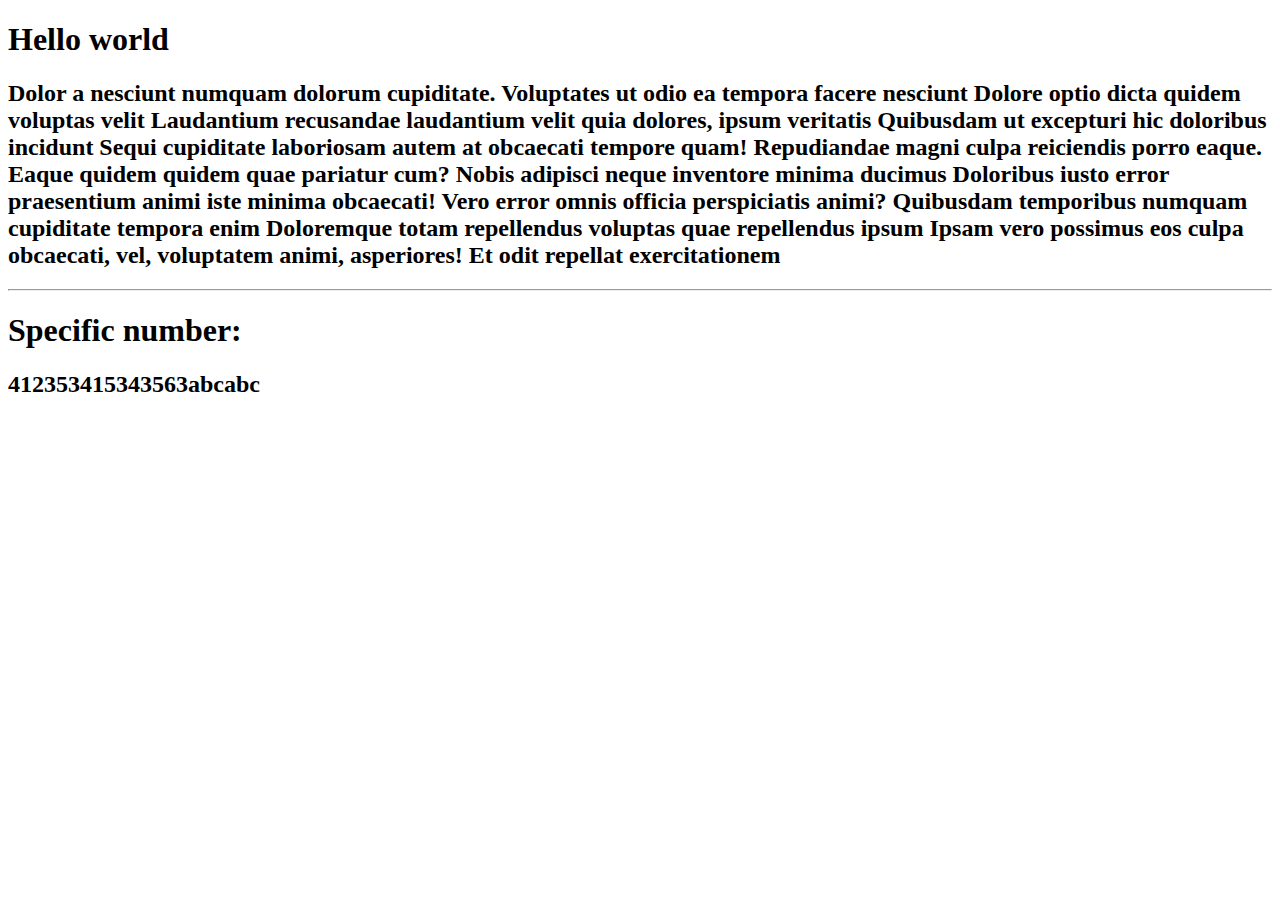
==== index.html @ 2e455497 "-default-" ====
<!DOCTYPE html>
<html lang="en">
<head>
	<meta charset="UTF-8">
	<title></title>
	<link rel="stylesheet" type="text/css" href="style.css" />
</head>
<body>
	<div class="main">
		<h1>Hello world</h1>
		<h2>
			Dolor a nesciunt numquam dolorum cupiditate. Voluptates ut odio ea tempora facere nesciunt Dolore optio dicta quidem voluptas velit Laudantium recusandae laudantium velit quia dolores, ipsum veritatis Quibusdam ut excepturi hic doloribus incidunt Sequi cupiditate laboriosam autem at obcaecati tempore quam! Repudiandae magni culpa reiciendis porro eaque. Eaque quidem quidem quae pariatur cum? Nobis adipisci neque inventore minima ducimus Doloribus iusto error praesentium animi iste minima obcaecati! Vero error omnis officia perspiciatis animi? Quibusdam temporibus numquam cupiditate tempora enim Doloremque totam repellendus voluptas quae repellendus ipsum Ipsam vero possimus eos culpa obcaecati, vel, voluptatem animi, asperiores! Et odit repellat exercitationem
		</div>
		</h2>
		<hr>
		<h1>Specific number:</h1>
		<h2>
			412353415343563abcabc
		</h2>
	<script type="text/javascript" src="script.js"></script>
</body>
</html>
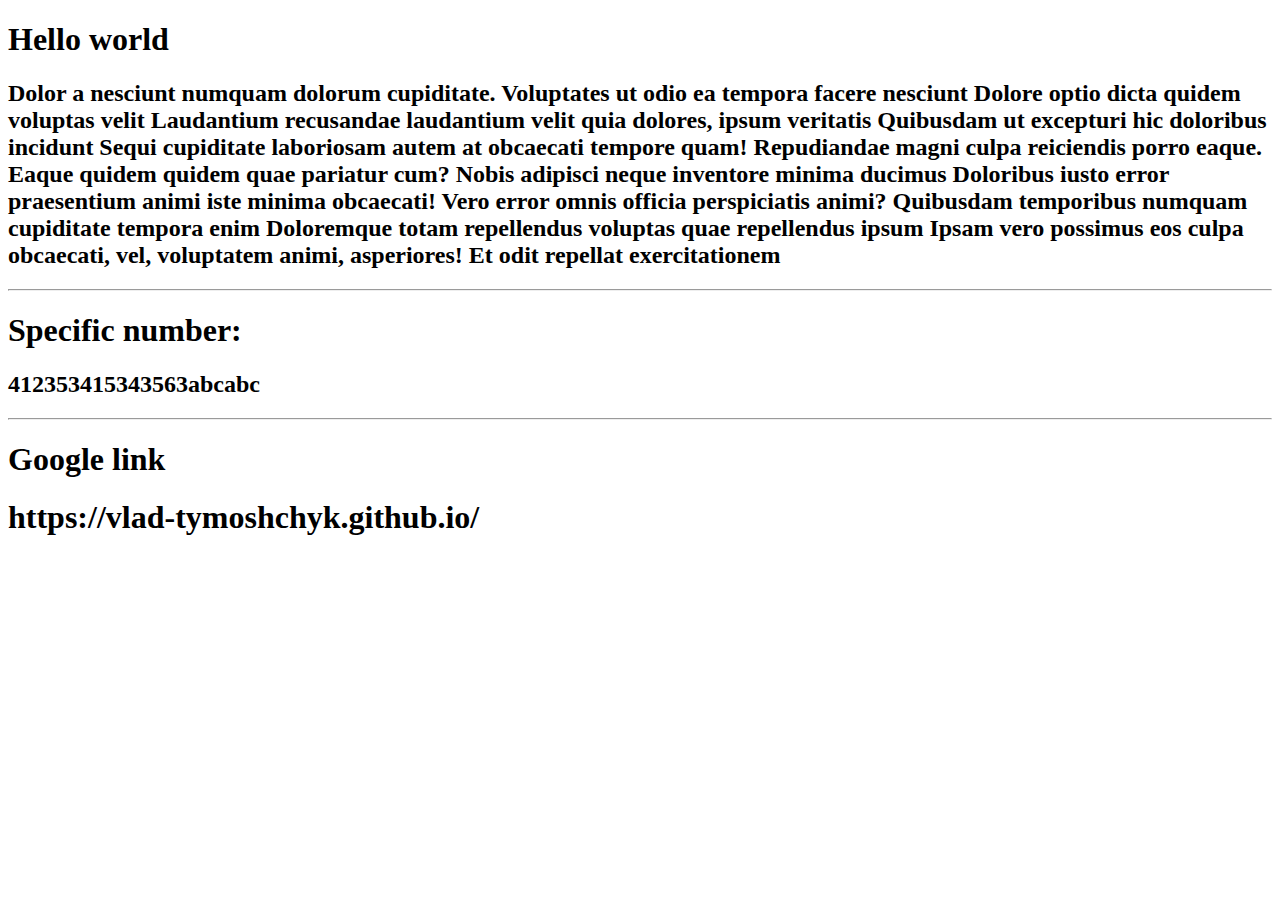
==== commit 9cacd982: "-default-" ====
--- a/index.html
+++ b/index.html
@@ -10,13 +10,16 @@
 		<h1>Hello world</h1>
 		<h2>
 			Dolor a nesciunt numquam dolorum cupiditate. Voluptates ut odio ea tempora facere nesciunt Dolore optio dicta quidem voluptas velit Laudantium recusandae laudantium velit quia dolores, ipsum veritatis Quibusdam ut excepturi hic doloribus incidunt Sequi cupiditate laboriosam autem at obcaecati tempore quam! Repudiandae magni culpa reiciendis porro eaque. Eaque quidem quidem quae pariatur cum? Nobis adipisci neque inventore minima ducimus Doloribus iusto error praesentium animi iste minima obcaecati! Vero error omnis officia perspiciatis animi? Quibusdam temporibus numquam cupiditate tempora enim Doloremque totam repellendus voluptas quae repellendus ipsum Ipsam vero possimus eos culpa obcaecati, vel, voluptatem animi, asperiores! Et odit repellat exercitationem
-		</div>
 		</h2>
 		<hr>
 		<h1>Specific number:</h1>
 		<h2>
 			412353415343563abcabc
 		</h2>
+		<hr>
+		<h1>Google link</h1>
+		<h1><a link="https://vlad-tymoshchyk.github.io/">https://vlad-tymoshchyk.github.io/</a></h1>
+	</div>
 	<script type="text/javascript" src="script.js"></script>
 </body>
 </html>
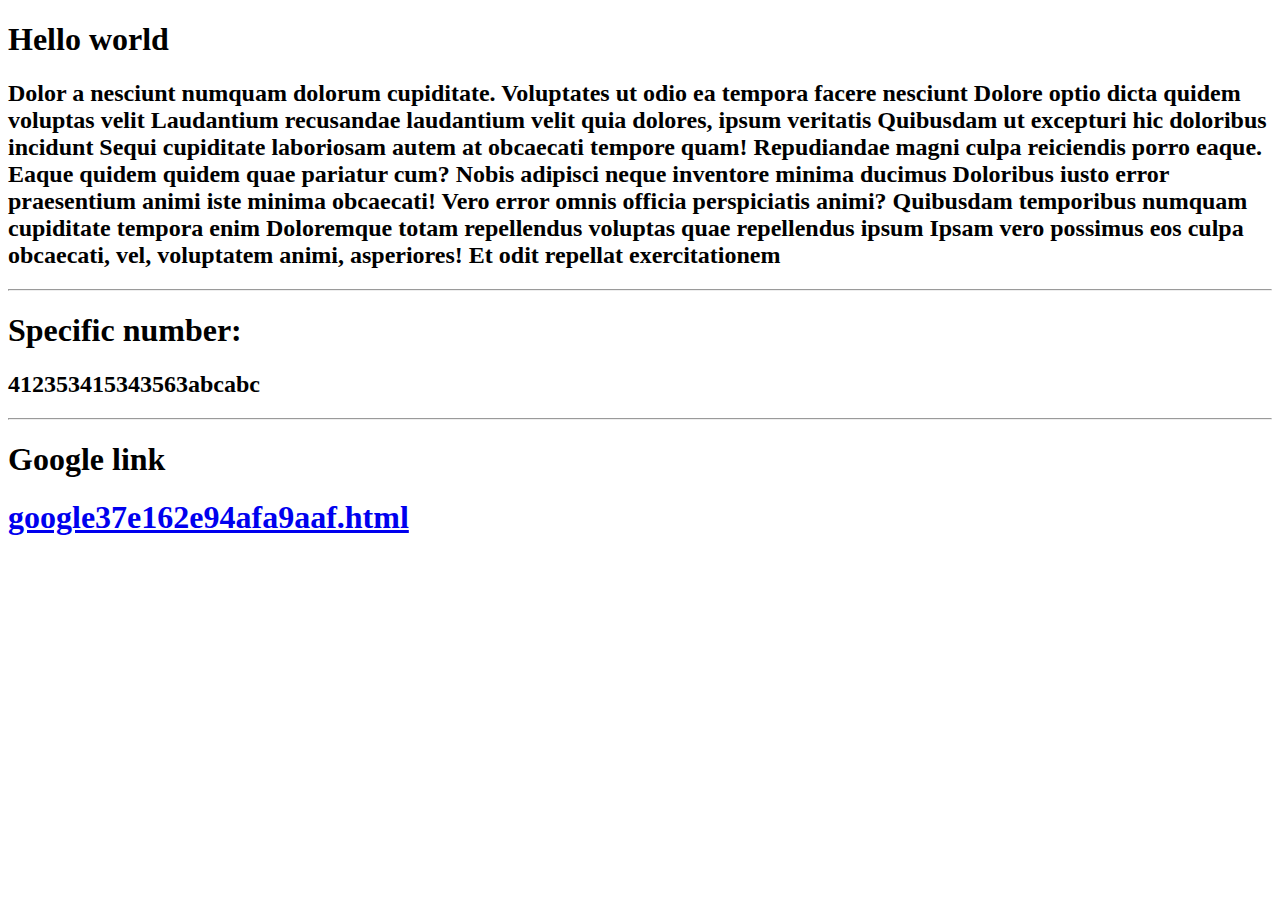
==== commit 4c60e907: "-default-" ====
--- a/index.html
+++ b/index.html
@@ -18,7 +18,7 @@
 		</h2>
 		<hr>
 		<h1>Google link</h1>
-		<h1><a link="https://vlad-tymoshchyk.github.io/">https://vlad-tymoshchyk.github.io/</a></h1>
+		<h1><a href="google37e162e94afa9aaf.html">google37e162e94afa9aaf.html</a></h1>
 	</div>
 	<script type="text/javascript" src="script.js"></script>
 </body>
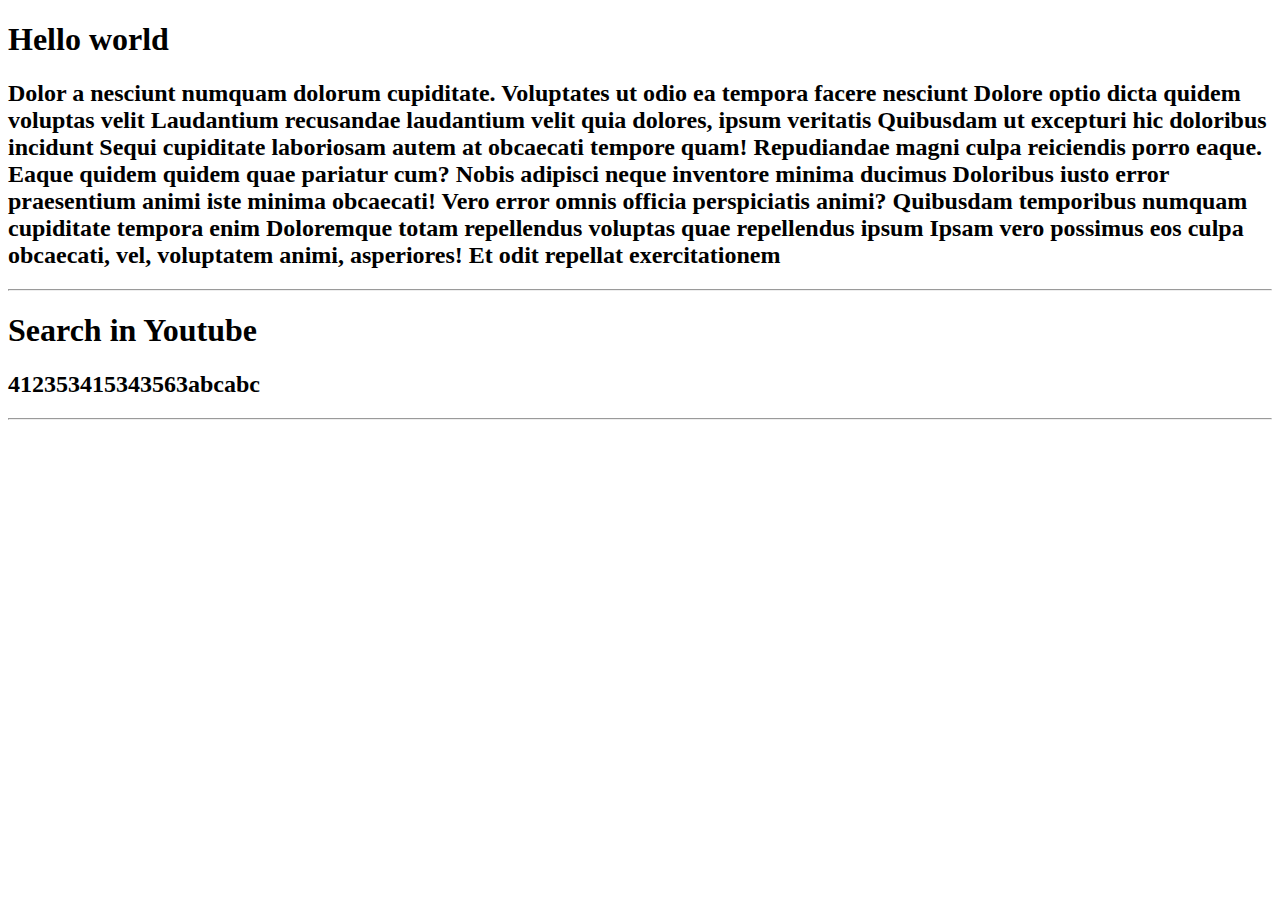
==== commit 38b9ade0: "-default-" ====
--- a/index.html
+++ b/index.html
@@ -3,6 +3,18 @@
 <head>
 	<meta charset="UTF-8">
 	<title></title>
+	<script type="application/ld+json">
+		{
+		  "@context": "http://schema.org",
+		  "@type": "WebSite",
+		  "url": "https://www.google.com",
+		  "potentialAction": {
+			"@type": "SearchAction",
+			"target": "https://www.google.com/search?q={search_term_string}",
+			"query-input": "required name=search_term_string"
+		  }
+		}
+	</script>
 	<link rel="stylesheet" type="text/css" href="style.css" />
 </head>
 <body>
@@ -12,13 +24,11 @@
 			Dolor a nesciunt numquam dolorum cupiditate. Voluptates ut odio ea tempora facere nesciunt Dolore optio dicta quidem voluptas velit Laudantium recusandae laudantium velit quia dolores, ipsum veritatis Quibusdam ut excepturi hic doloribus incidunt Sequi cupiditate laboriosam autem at obcaecati tempore quam! Repudiandae magni culpa reiciendis porro eaque. Eaque quidem quidem quae pariatur cum? Nobis adipisci neque inventore minima ducimus Doloribus iusto error praesentium animi iste minima obcaecati! Vero error omnis officia perspiciatis animi? Quibusdam temporibus numquam cupiditate tempora enim Doloremque totam repellendus voluptas quae repellendus ipsum Ipsam vero possimus eos culpa obcaecati, vel, voluptatem animi, asperiores! Et odit repellat exercitationem
 		</h2>
 		<hr>
-		<h1>Specific number:</h1>
+		<h1>Search in Youtube</h1>
 		<h2>
 			412353415343563abcabc
 		</h2>
 		<hr>
-		<h1>Google link</h1>
-		<h1><a href="google37e162e94afa9aaf.html">google37e162e94afa9aaf.html</a></h1>
 	</div>
 	<script type="text/javascript" src="script.js"></script>
 </body>
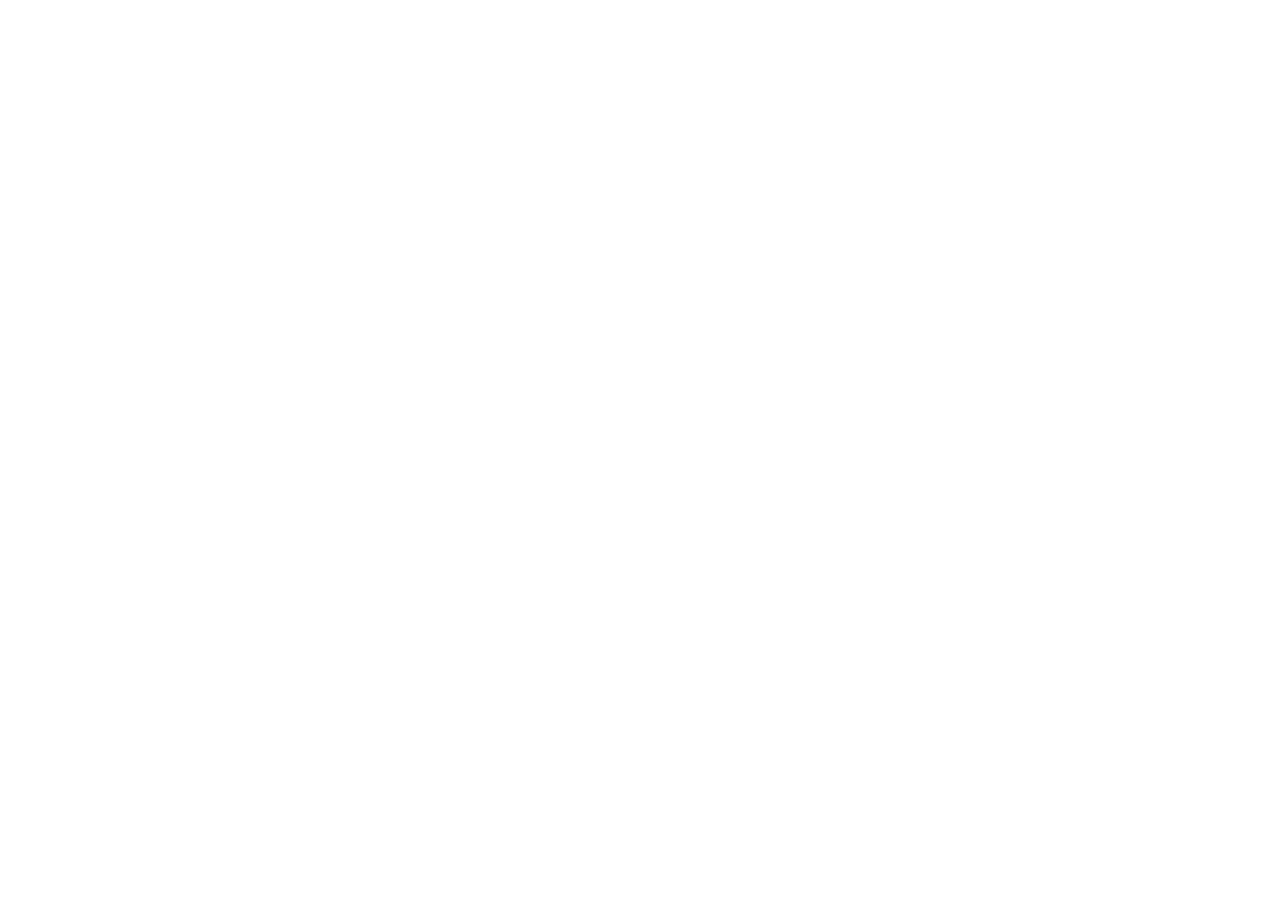
==== commit d6911c89: "renewed" ====
--- a/index.html
+++ b/index.html
@@ -2,34 +2,11 @@
 <html lang="en">
 <head>
 	<meta charset="UTF-8">
-	<title></title>
-	<script type="application/ld+json">
-		{
-		  "@context": "http://schema.org",
-		  "@type": "WebSite",
-		  "url": "https://www.google.com",
-		  "potentialAction": {
-			"@type": "SearchAction",
-			"target": "https://www.google.com/search?q={search_term_string}",
-			"query-input": "required name=search_term_string"
-		  }
-		}
-	</script>
+	<title>Template saver</title>
 	<link rel="stylesheet" type="text/css" href="style.css" />
 </head>
 <body>
-	<div class="main">
-		<h1>Hello world</h1>
-		<h2>
-			Dolor a nesciunt numquam dolorum cupiditate. Voluptates ut odio ea tempora facere nesciunt Dolore optio dicta quidem voluptas velit Laudantium recusandae laudantium velit quia dolores, ipsum veritatis Quibusdam ut excepturi hic doloribus incidunt Sequi cupiditate laboriosam autem at obcaecati tempore quam! Repudiandae magni culpa reiciendis porro eaque. Eaque quidem quidem quae pariatur cum? Nobis adipisci neque inventore minima ducimus Doloribus iusto error praesentium animi iste minima obcaecati! Vero error omnis officia perspiciatis animi? Quibusdam temporibus numquam cupiditate tempora enim Doloremque totam repellendus voluptas quae repellendus ipsum Ipsam vero possimus eos culpa obcaecati, vel, voluptatem animi, asperiores! Et odit repellat exercitationem
-		</h2>
-		<hr>
-		<h1>Search in Youtube</h1>
-		<h2>
-			412353415343563abcabc
-		</h2>
-		<hr>
-	</div>
+	<div class="root"></div>
 	<script type="text/javascript" src="script.js"></script>
 </body>
 </html>
